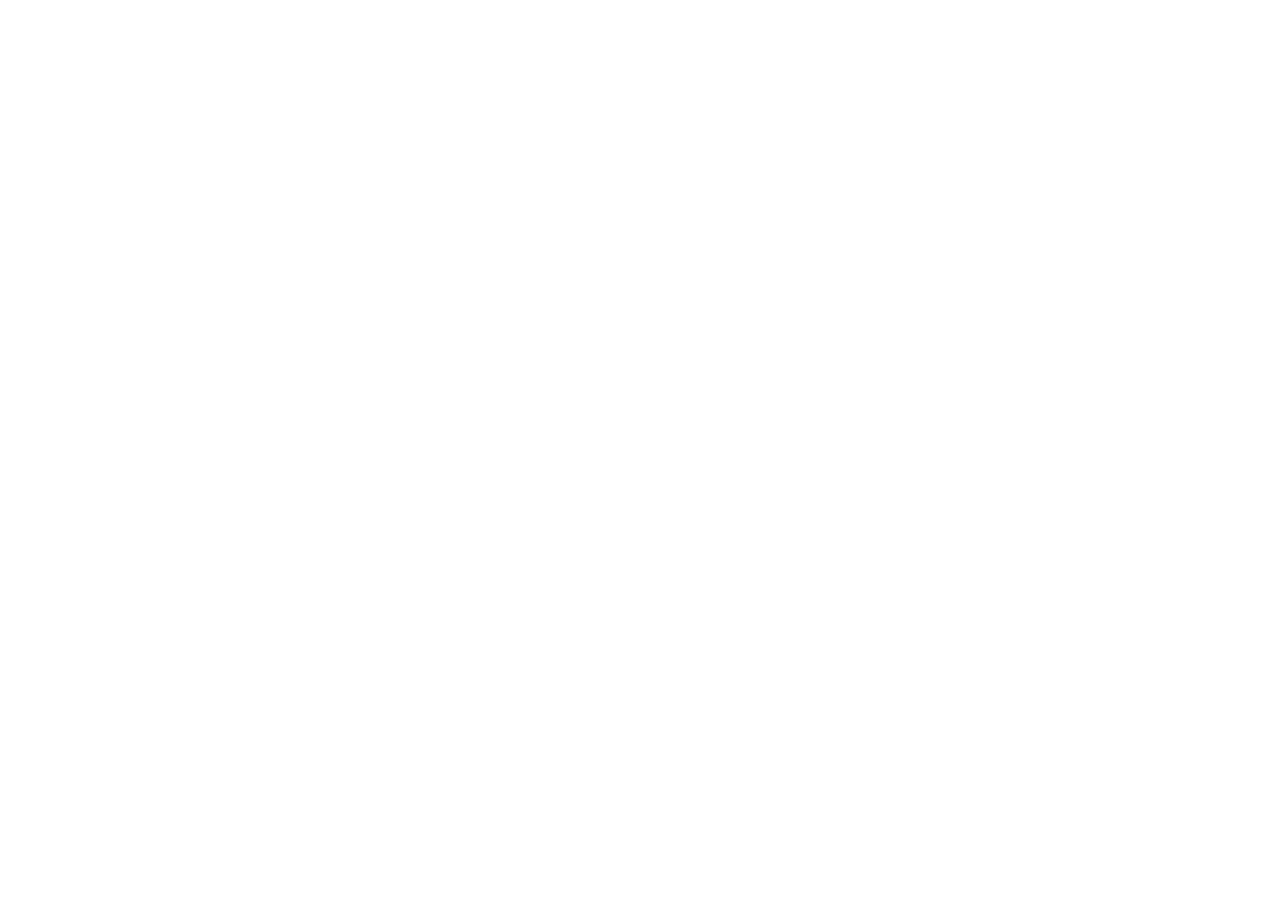
==== index.html @ 063e9792 "f" ====
<!doctype html>
<html>
    <head>
        <meta charset="utf-8"/>
        <title>THE SIMULATOR OF ELEVATOR</title>
        <link rel="stylesheet" href="./src/css/style.css"/>
    </head>
    <body>

        <building floors="10">
            <elevator></elevator>
        </building>

        <script src="bower_components/seajs/dist/sea.js"></script>
        <script src="bower_components/angularjs/angular.min.js"></script>
        <script src="bower_components/jquery/dist/jquery.min.js"></script>
        <script src="./src/main.js"></script>
    </body>
</html>
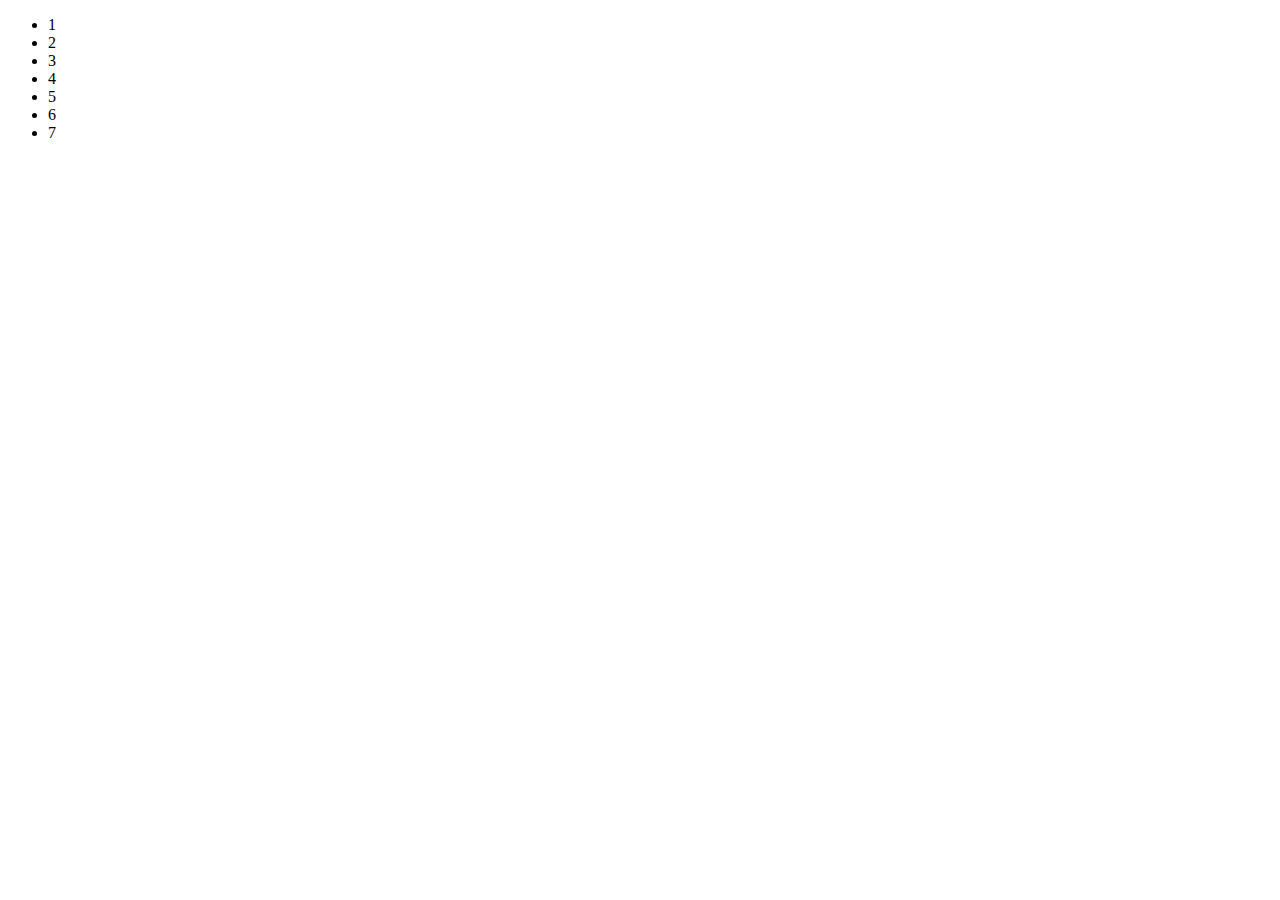
==== commit ddd3bbb1: "single evletor add call method" ====
--- a/index.html
+++ b/index.html
@@ -3,17 +3,26 @@
     <head>
         <meta charset="utf-8"/>
         <title>THE SIMULATOR OF ELEVATOR</title>
-        <link rel="stylesheet" href="./src/css/style.css"/>
+        <link rel="stylesheet" href="./style.css"/>
     </head>
     <body>
 
-        <building floors="10">
-            <elevator></elevator>
-        </building>
+        <div class="wrapper">
+            <div class="call-list">
+                <ul>
+                    <li>1</li>
+                    <li>2</li>
+                    <li>3</li>
+                    <li>4</li>
+                    <li>5</li>
+                    <li>6</li>
+                    <li>7</li>
+                </ul>
+            </div>
+        </div>
 
         <script src="bower_components/seajs/dist/sea.js"></script>
-        <script src="bower_components/angularjs/angular.min.js"></script>
         <script src="bower_components/jquery/dist/jquery.min.js"></script>
-        <script src="./src/main.js"></script>
+        <script src="./main.js"></script>
     </body>
 </html>
--- a/style.css
+++ b/style.css
@@ -0,0 +1,50 @@
+.wrapper {
+  display: block;
+  position: relative;
+  height: 600px;
+}
+.elevator-panel ul {
+  background-color: #fffff0;
+  border: 1px solid #dddddd;
+  padding: 10px;
+  margin: 0;
+  width: 180px;
+}
+.elevator-panel ul li {
+  border: 1px solid #fffff5;
+  cursor: pointer;
+  display: inline-block;
+  list-style-type: none;
+  width: 28px;
+  height: 28px;
+  line-height: 28px;
+  text-align: center;
+}
+.elevator-panel ul li:hover {
+  background-color: #eeeeee;
+}
+.elevator-panel ul .active {
+  border: 1px solid darkred;
+}
+.elevator {
+  border: 2px solid #aaaaaa;
+  display: block;
+  overflow: hidden;
+  position: absolute;
+  left: 50%;
+  bottom: 0;
+  width: 36px;
+  height: 40px;
+}
+.elevator i {
+  background-color: #dddddd;
+  display: block;
+  position: absolute;
+  width: 50%;
+  left: -1px;
+  height: 100%;
+}
+.elevator .r {
+  left: auto;
+  right: 0px;
+}
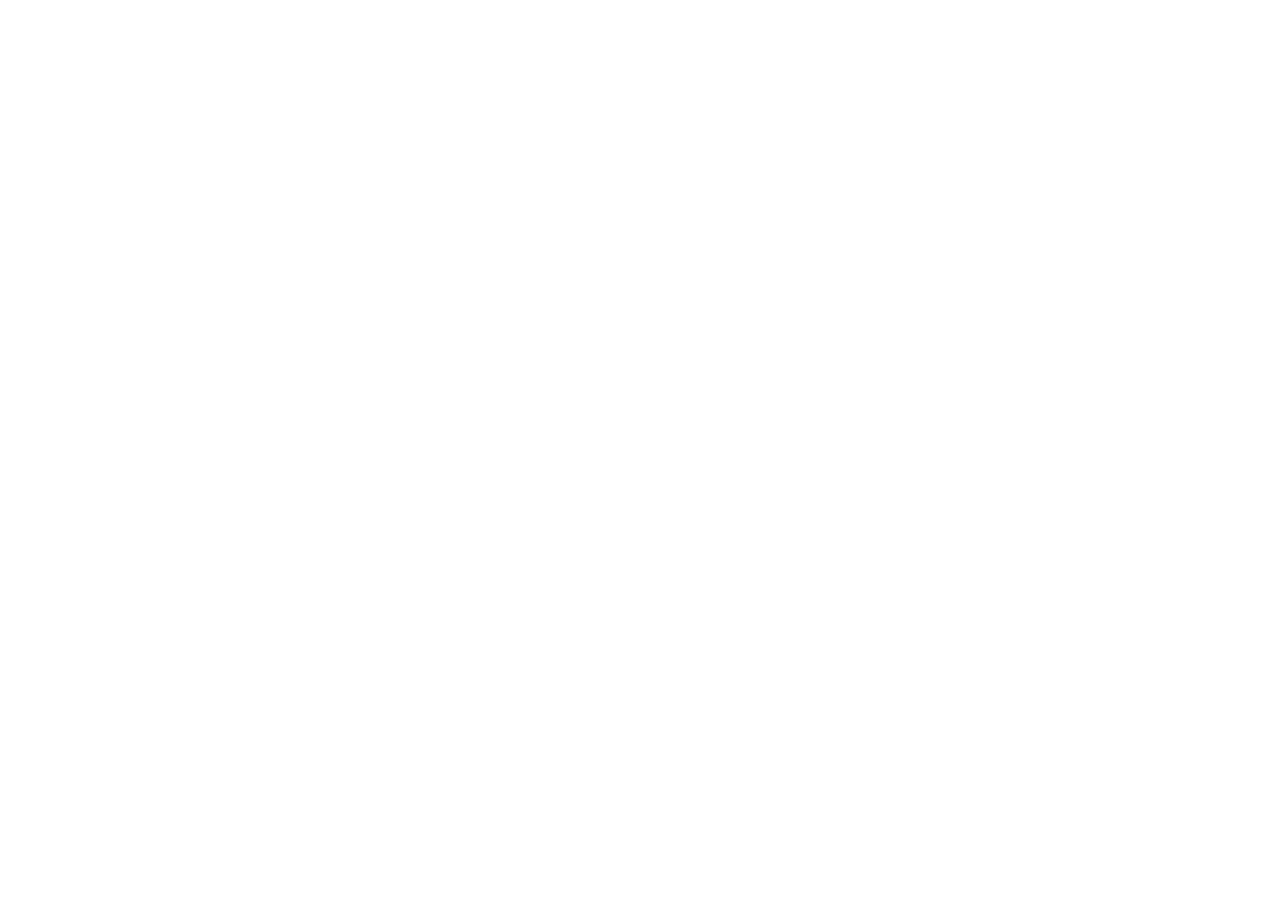
==== commit 03a17c44: "遗留各种问题，明天再说吧" ====
--- a/index.html
+++ b/index.html
@@ -8,17 +8,6 @@
     <body>
 
         <div class="wrapper">
-            <div class="call-list">
-                <ul>
-                    <li>1</li>
-                    <li>2</li>
-                    <li>3</li>
-                    <li>4</li>
-                    <li>5</li>
-                    <li>6</li>
-                    <li>7</li>
-                </ul>
-            </div>
         </div>
 
         <script src="bower_components/seajs/dist/sea.js"></script>
--- a/style.css
+++ b/style.css
@@ -1,33 +1,154 @@
 .wrapper {
   display: block;
   position: relative;
-  height: 600px;
 }
-.elevator-panel ul {
-  background-color: #fffff0;
+.control-center {
+  background: #eeeeee;
+  border: 1px solid #aaaaaa;
+  overflow: hidden;
+  padding: 10px;
+  padding-bottom: 0;
+  margin: 0 auto;
+  width: 990px;
+}
+.control-center .building {
   border: 1px solid #dddddd;
-  padding: 10px;
+  border-bottom: none;
+  display: block;
+  float: left;
+  padding: 0;
+  position: relative;
+  width: 328px;
+  height: 500px;
+}
+.control-center .building .elevator-panel {
+  background: #eeeeee;
+  padding: 20px 10px;
+  position: absolute;
+  top: 100px;
+  left: 0;
+  width: 120px;
+}
+.control-center .building .elevator-panel ul {
+  *zoom: 1;
+  padding: 0;
   margin: 0;
-  width: 180px;
 }
-.elevator-panel ul li {
-  border: 1px solid #fffff5;
+.control-center .building .elevator-panel ul:before,
+.control-center .building .elevator-panel ul:after {
+  content: " ";
+  display: table;
+}
+.control-center .building .elevator-panel ul:after {
+  clear: both;
+}
+.control-center .building .elevator-panel ul li {
+  border: 1px solid #ffffff;
   cursor: pointer;
-  display: inline-block;
-  list-style-type: none;
-  width: 28px;
-  height: 28px;
-  line-height: 28px;
+  display: block;
+  float: left;
+  padding: 3px;
+  position: relative;
+  margin: -1px 0 0 -1px;
+  height: 32px;
+  line-height: 32px;
+  width: 32px;
   text-align: center;
 }
-.elevator-panel ul li:hover {
+.control-center .building .elevator-panel ul li:hover {
+  background-color: #ffffff;
+}
+.control-center .building .elevator-panel ul .active {
+  border-color: darkred;
+  background-color: #ffffff;
+  z-index: 1;
+}
+.control-center .building .floor {
+  background: #ffffff;
+  border-bottom: 1px solid #dddddd;
+  display: block;
+  position: relative;
+  height: 49px;
+  width: 100%;
+}
+.control-center .building .floor .num {
+  position: absolute;
+  right: 10px;
+}
+.control-center .building .floor .door {
+  background: #fffff0;
+  border: 1px solid #dddddd;
+  border-bottom: none;
+  position: absolute;
+  left: 50%;
+  margin-left: -1px;
+  bottom: 0;
+  width: 36px;
+  height: 39px;
+}
+.control-center .building .floor .cover {
+  background-color: #ffffff;
+  position: absolute;
+  top: 0px;
+  left: 50%;
+  z-index: 1;
+  height: 8px;
+  width: 36px;
+}
+.control-center .building .floor .control {
+  border: 1px solid #dddddd;
+  border-top: none;
+  border-bottom: none;
+  padding: 5px;
+  position: absolute;
+  bottom: 0;
+  right: 90px;
+}
+.control-center .building .floor .control i {
+  cursor: pointer;
+  display: block;
+  padding: 2px;
+  position: relative;
+  font-size: 12px;
+  width: 13px;
+  height: 13px;
+  line-height: 13px;
+  -webkit-transform: rotate(90deg);
+  transform: rotate(90deg);
+}
+.control-center .building .floor .control i:hover {
   background-color: #eeeeee;
 }
-.elevator-panel ul .active {
-  border: 1px solid darkred;
+.control-center .building .floor .control i:after {
+  content: '<';
+}
+.control-center .building .floor .control .down {
+  border-left: 1px solid #dddddd;
+}
+.control-center .building .floor .control .down:after {
+  content: '>';
+}
+.control-center .building .floor .control .active {
+  background-color: #dddddd;
+  color: darkred;
+}
+.light {
+  background-color: #aaaaaa;
+  border: 1px solid #dddddd;
+  border-top: none;
+  color: red;
+  display: block;
+  font-weight: bold;
+  position: absolute;
+  left: 50%;
+  top: 0px;
+  margin-left: -65px;
+  width: 60px;
+  height: 20px;
+  line-height: 20px;
+  text-align: center;
 }
 .elevator {
-  border: 2px solid #aaaaaa;
   display: block;
   overflow: hidden;
   position: absolute;
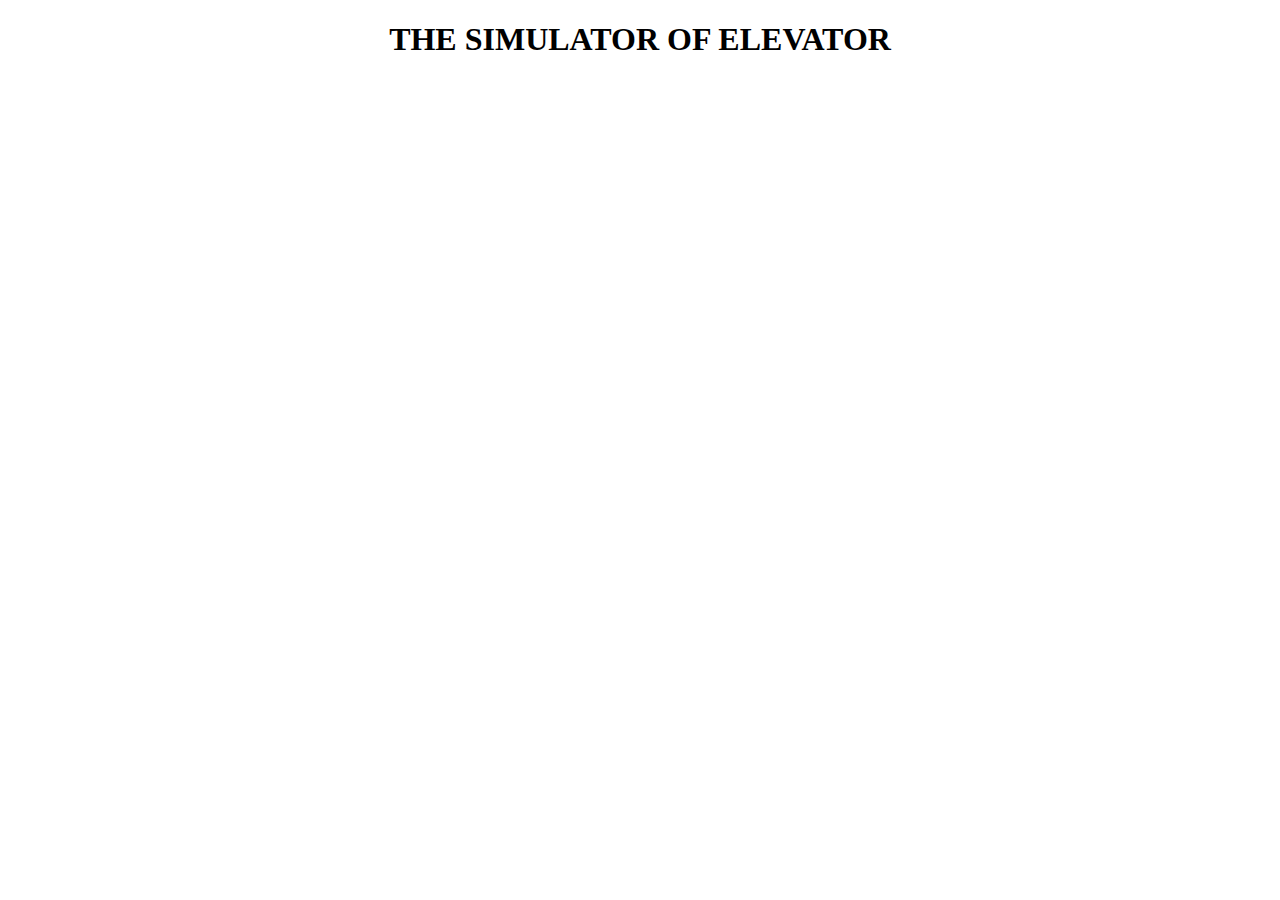
==== commit 64e3e34b: "beta0.0.1" ====
--- a/index.html
+++ b/index.html
@@ -2,12 +2,15 @@
 <html>
     <head>
         <meta charset="utf-8"/>
+        <meta http-equiv="X-UA-Compatible" content="IE=edge">
+        <meta name="viewport" content="width=device-width,initial-scale=1,maximum-scale=1">
         <title>THE SIMULATOR OF ELEVATOR</title>
         <link rel="stylesheet" href="./style.css"/>
     </head>
     <body>
 
         <div class="wrapper">
+            <h1>THE SIMULATOR OF ELEVATOR</h1>
         </div>
 
         <script src="bower_components/seajs/dist/sea.js"></script>
--- a/style.css
+++ b/style.css
@@ -1,6 +1,11 @@
 .wrapper {
+  margin: 0 auto;
   display: block;
   position: relative;
+  width: 992px;
+}
+.wrapper h1 {
+  text-align: center;
 }
 .control-center {
   background: #eeeeee;
@@ -22,12 +27,20 @@
   height: 500px;
 }
 .control-center .building .elevator-panel {
-  background: #eeeeee;
+  background: #efefef;
+  border: 1px solid #dddddd;
   padding: 20px 10px;
   position: absolute;
   top: 100px;
   left: 0;
   width: 120px;
+}
+.control-center .building .elevator-panel p {
+  font-size: 12px;
+  padding: 0;
+  padding-bottom: 5px;
+  margin: 0;
+  text-align: center;
 }
 .control-center .building .elevator-panel ul {
   *zoom: 1;
@@ -43,6 +56,7 @@
   clear: both;
 }
 .control-center .building .elevator-panel ul li {
+  background-color: #dedede;
   border: 1px solid #ffffff;
   cursor: pointer;
   display: block;
@@ -117,7 +131,8 @@
   transform: rotate(90deg);
 }
 .control-center .building .floor .control i:hover {
-  background-color: #eeeeee;
+  background-color: darkred;
+  color: #ffffff;
 }
 .control-center .building .floor .control i:after {
   content: '<';
@@ -129,8 +144,8 @@
   content: '>';
 }
 .control-center .building .floor .control .active {
-  background-color: #dddddd;
-  color: darkred;
+  background-color: darkred;
+  color: #ffffff;
 }
 .light {
   background-color: #aaaaaa;
